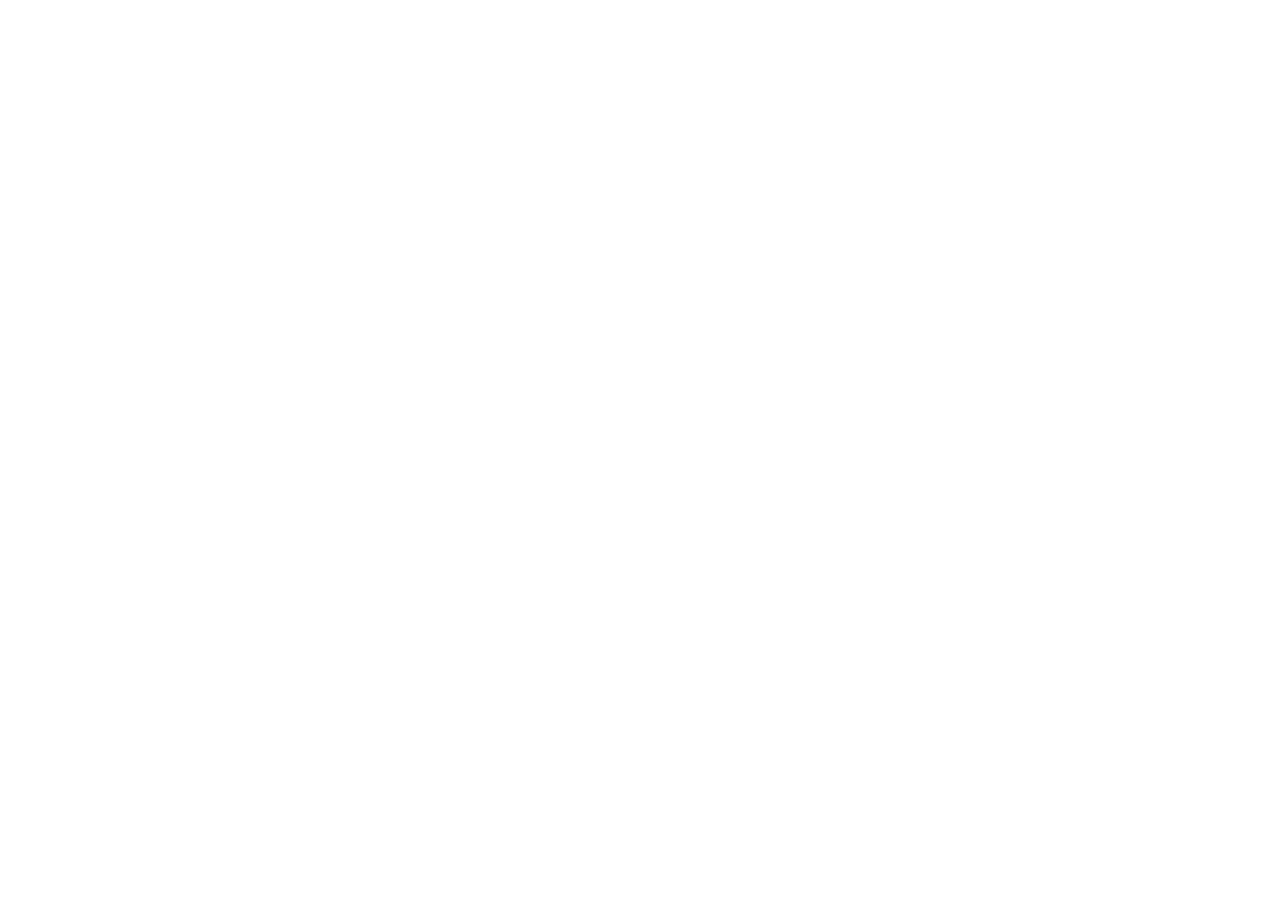
==== index2.html @ 16adb8f7 "Primeira versão do projeto" ====
<!DOCTYPE html>
<html lang="pt-BR">
<head>

    <meta charset="UTF-8">
    <meta name="viewport" content="width=device-width, initial-scale=1.0">
    
    <title>Funções | Javascript</title>

</head>
<body>
    
    <!--<script src="js/script9.js"></script>-->

</body>
</html>
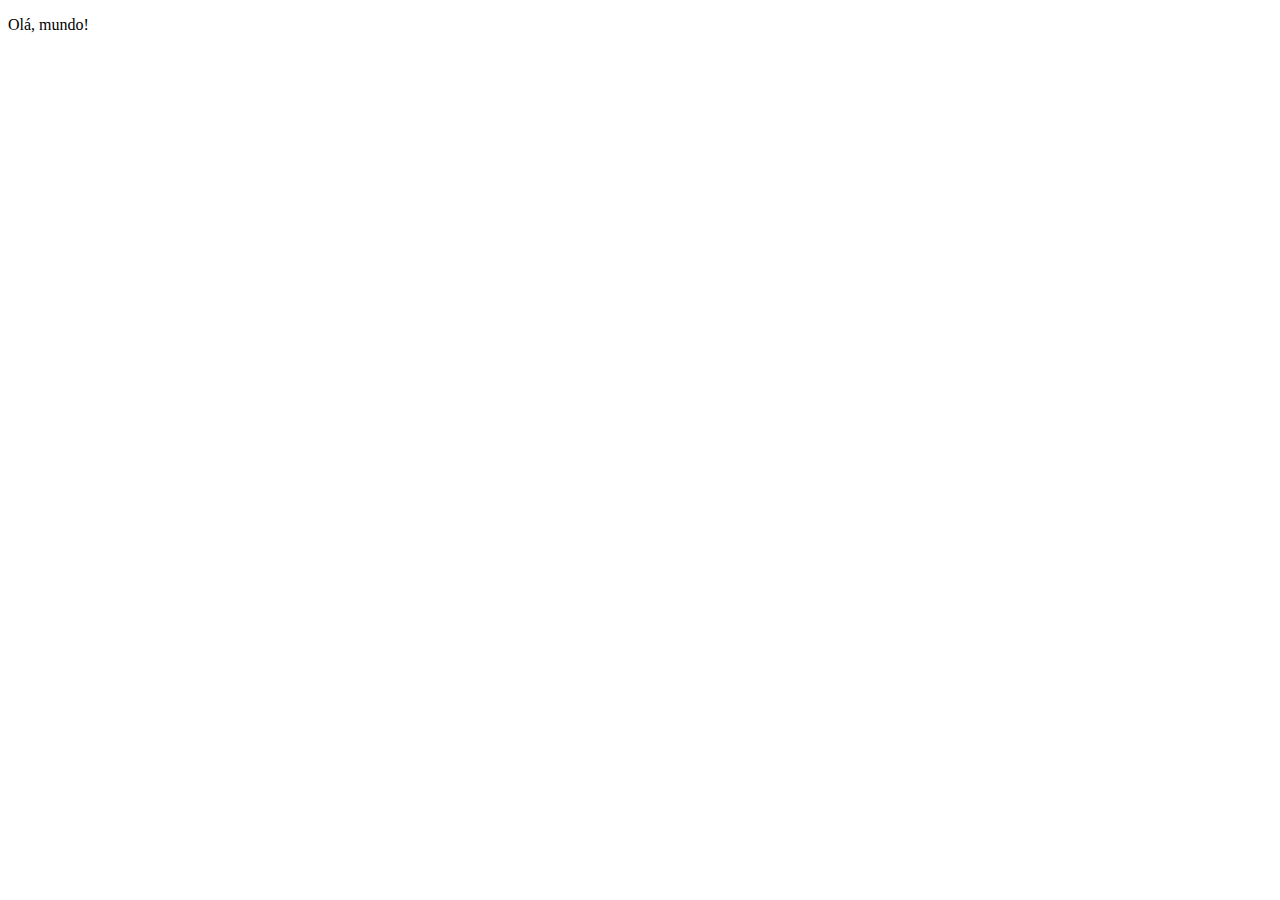
==== commit 006e3780: "Segunda versão" ====
--- a/index2.html
+++ b/index2.html
@@ -1,5 +1,5 @@
 <!DOCTYPE html>
-<html lang="pt-BR">
+<html lang="en">
 <head>
 
     <meta charset="UTF-8">
@@ -10,6 +10,7 @@
 </head>
 <body>
     
+    <p>Olá, mundo!</p>
     <!--<script src="js/script9.js"></script>-->
 
 </body>
